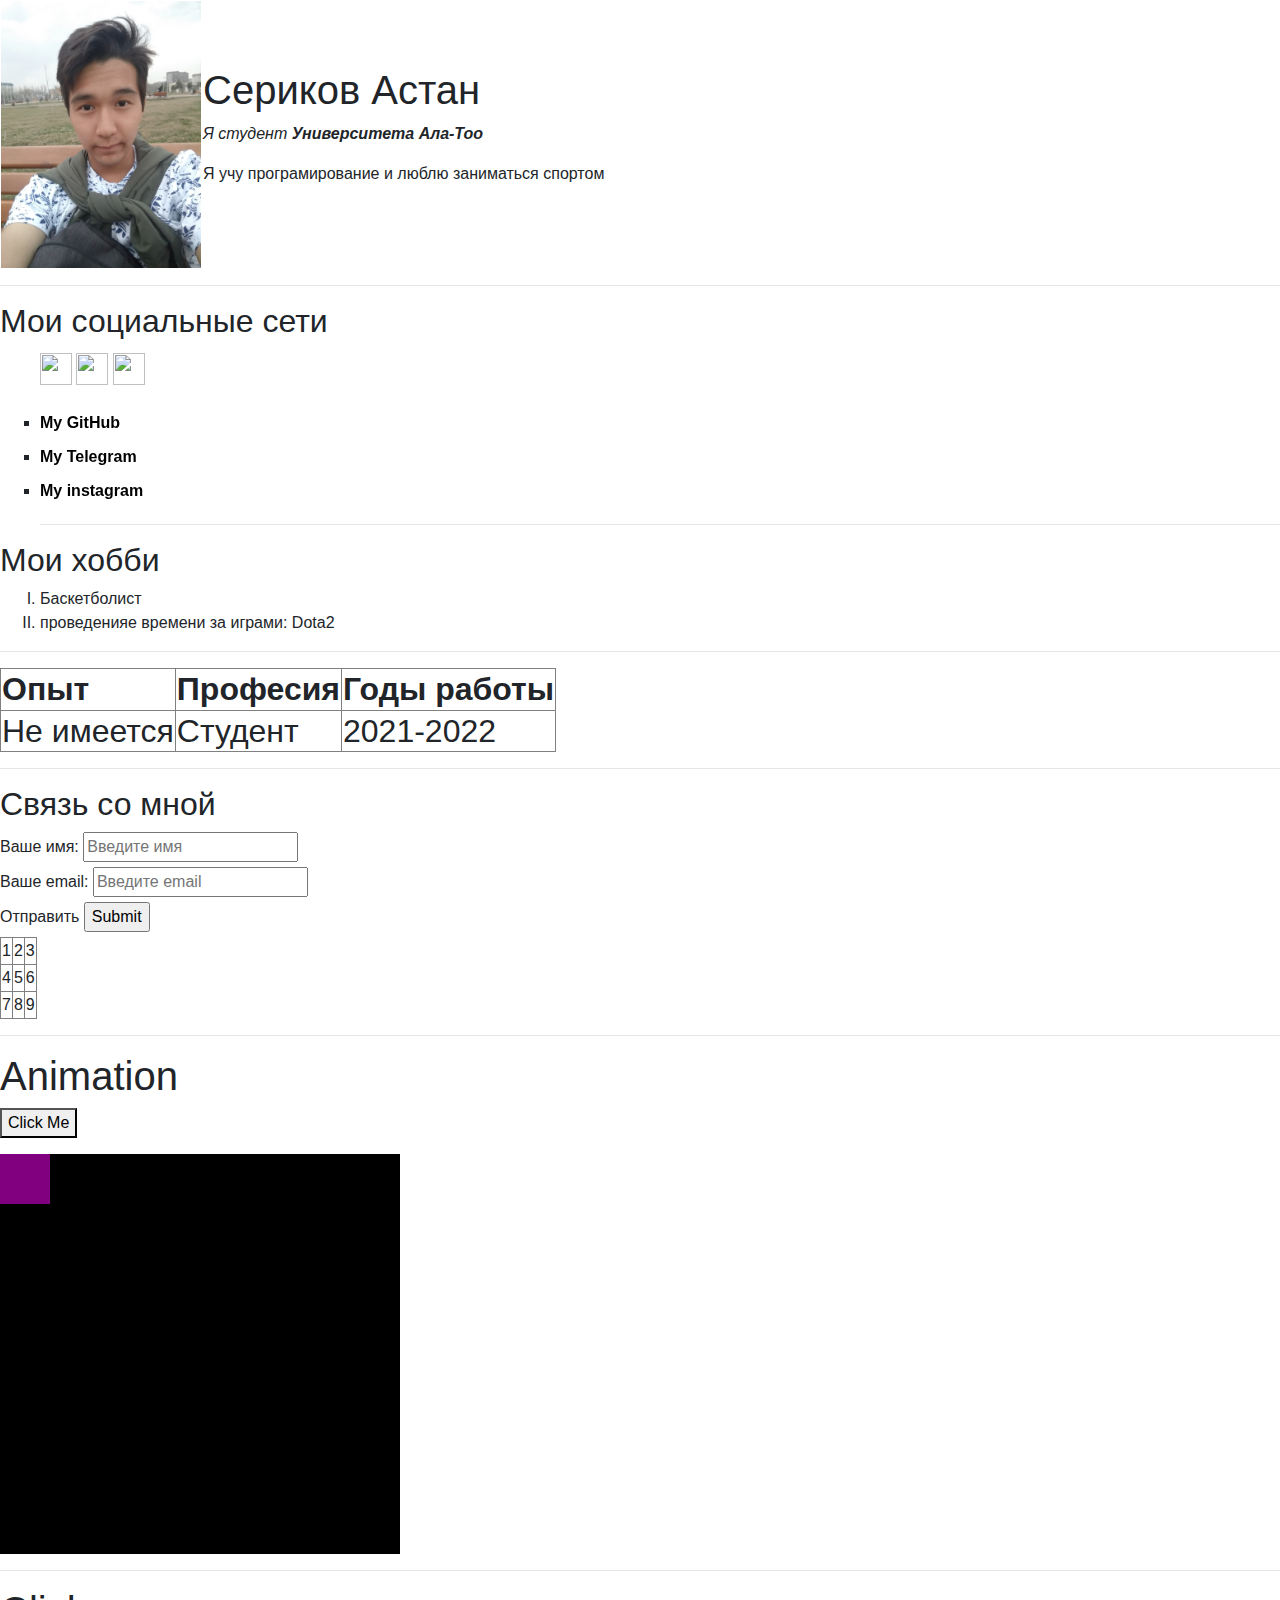
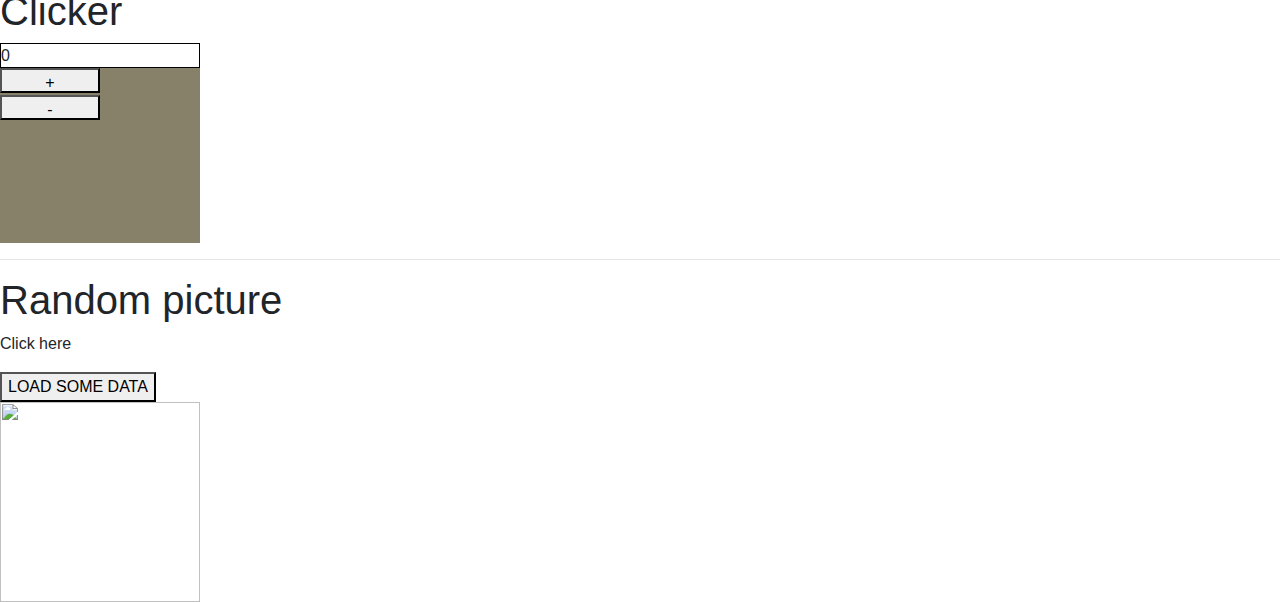
==== index.html @ 70df7555 "Add files via upload" ====
<!DOCTYPE html>
<html>
<head>
    <meta charset="UTF-8">
    
    <title>Astan's Portfolio</title>
    <link rel="stylesheet" href="css/style.css">
    <link rel="text/javascript" href="js/scripts.js">
<link rel="stylesheet" href="https://cdn.jsdelivr.net/npm/bootstrap@4.3.1/dist/css/bootstrap.min.css" integrity="sha384-ggOyR0iXCbMQv3Xipma34MD+dH/1fQ784/j6cY/iJTQUOhcWr7x9JvoRxT2MZw1T" crossorigin="anonymous">



</head>
<body>

    <table cellspacing="15">
        <tr>
           
  <td><img src="images/avatar.jpg" width="200" alt="Avatar" class="image"></td>
  
</div>
           
        
            <div id="name">
            <td><h1>Сериков Астан</h1>
                </div>
                <p><em>Я студент <strong>Университета Ала-Тоо</strong></em></p>
                <p>Я учу програмирование и люблю заниматься спортом </p></td>
        </tr>
    </table>
    </div>

    
<hr>
<h2>Мои социальные сети</h2>
<div class="social">
<ul>
    <a href='https://t.me/AstikJun'><img height="32" width="32" src='https://simpleicons.org/icons/telegram.svg'></a>
   <a href='https://www.instagram.com/dedoralive_/'><img height="32" width="32" src='https://simpleicons.org/icons/instagram.svg'></a>
    <a href='mailto:serikovastik@gmail.com'><img height="32" width="32" src='https://simpleicons.org/icons/gmail.svg'></a>
</ul>

<ul type="square">
    <li><a href="https://instagram.com/____artem_rin___" target="_blank">My GitHub</a></li>
    <li><a href="https://t.me/gestorbenl" target="_blank">My Telegram</a></li>
    <li><a href="https://instagram.com/____artem_rin___" target="_blank">My instagram</a></li>

    <hr>
</ul>
</div>
<h2>Мои хобби</h2>
<ol type="I">
    <li>Баскетболист</li>
    <li>проведенияе времени за играми:  Dota2</li>
</ol>
<hr>
<h2>
    <table border="1"> 
        <th>Опыт</th>
        <th>Професия</th>
        <th>Годы работы</th>
        <tr>
            <td>Не имеется </td>
            <td>Студент</td>
            <td>2021-2022</td>
        </tr>
    </table>
</h2>
<hr>
<h2>Связь со мной</h2>
<form>
    <label for="name"> Ваше имя:</label>
    <input type="text" id="name" placeholder="Введите имя">
    <br>
    <label for="email"> Ваше email:</label>
    <input type="text" id="email" placeholder="Введите email">
    <br>
    <label for=""> Отправить</label>
    <input type="submit" id="email" placeholder="Отправить">
</form>

<div class="t">
<table border="1">


    <tr>
        <td>1</td>
        <td>2</td>
        <td>3</td>
    </tr>
    <tr>
        <td>4</td>
        <td>5</td>
        <td>6</td>
    </tr>
    <tr>
        <td>7</td>
        <td>8</td>
        <td>9</td>

    </tr>


</table></div>
<hr>
<h1>Animation</h1>
<p>
<button onclick="myMove()">Click Me</button> 
<script type="text/javascript" src="js/scripts.js"></script>
</p>

<div id ="myContainer">
<div id ="myAnimation"></div>
</div>

<hr>
<h1>Clicker</h1>

<div id="containerClick">
    <div id="number">0</div>
    <button id="increment" >+</button>    <button id="decrement" >-</button>

</div>
<script type="text/javascript" src="js/scripts.js"></script>
<hr>
<h1>Random picture</h1>
<p>Click here</p>

  
<button onclick="loadData()">LOAD SOME DATA</button>
    <div id="data">
    </div>
    <img src="" alt="" id="doggy" style="width: 200px; height: 200px; object-fit: cover;">
    <script type="text/javascript" src="js/fetch.js"defer></script>

</body>
</html>
---- css/style.css ----
body{

	background-color: #373b3f;
}

#myContainer {
  width: 400px;
  height: 400px;
  position: relative;
  background: black;
}
#myAnimation {
  width: 50px;
  height: 50px;
  position: absolute;
  background-color: purple;
}
.social{
	font-weight: bold;
}
.random{
	background: url(https://source.unsplash.com/random);
}
a {
  background-image: linear-gradient(
    to right,
    #54b3d6,
    #54b3d6 50%,
    #000 50%
  );
  background-size: 200% 100%;
  background-position: -100%;
  display: inline-block;
  padding: 5px 0;
  position: relative;
  -webkit-background-clip: text;
  -webkit-text-fill-color: transparent;
  transition: all 0.3s ease-in-out;
}

a:before{
  content: '';
  background: #54b3d6;
  display: block;
  position: absolute;
  bottom: -3px;
  left: 0;
  width: 0;
  height: 3px;
  transition: all 0.3s ease-in-out;
}

a:hover {
 background-position: 0;
}

a:hover::before{
  width: 200px;
}

#containerClick{
	height: 200px;
	width: 200px;
	border: 10 px solid #926981;
	background-color: #888169;
}
#number{
	height: 25px;
	widows: 250px;
	border: 1px solid black;
	background-color: white;
}
#increment{
	height: 25px;
	width: 100px;
}
#decrement{
	height: 25px;
	width: 100px;
	margin-top: 25 px;
	
}
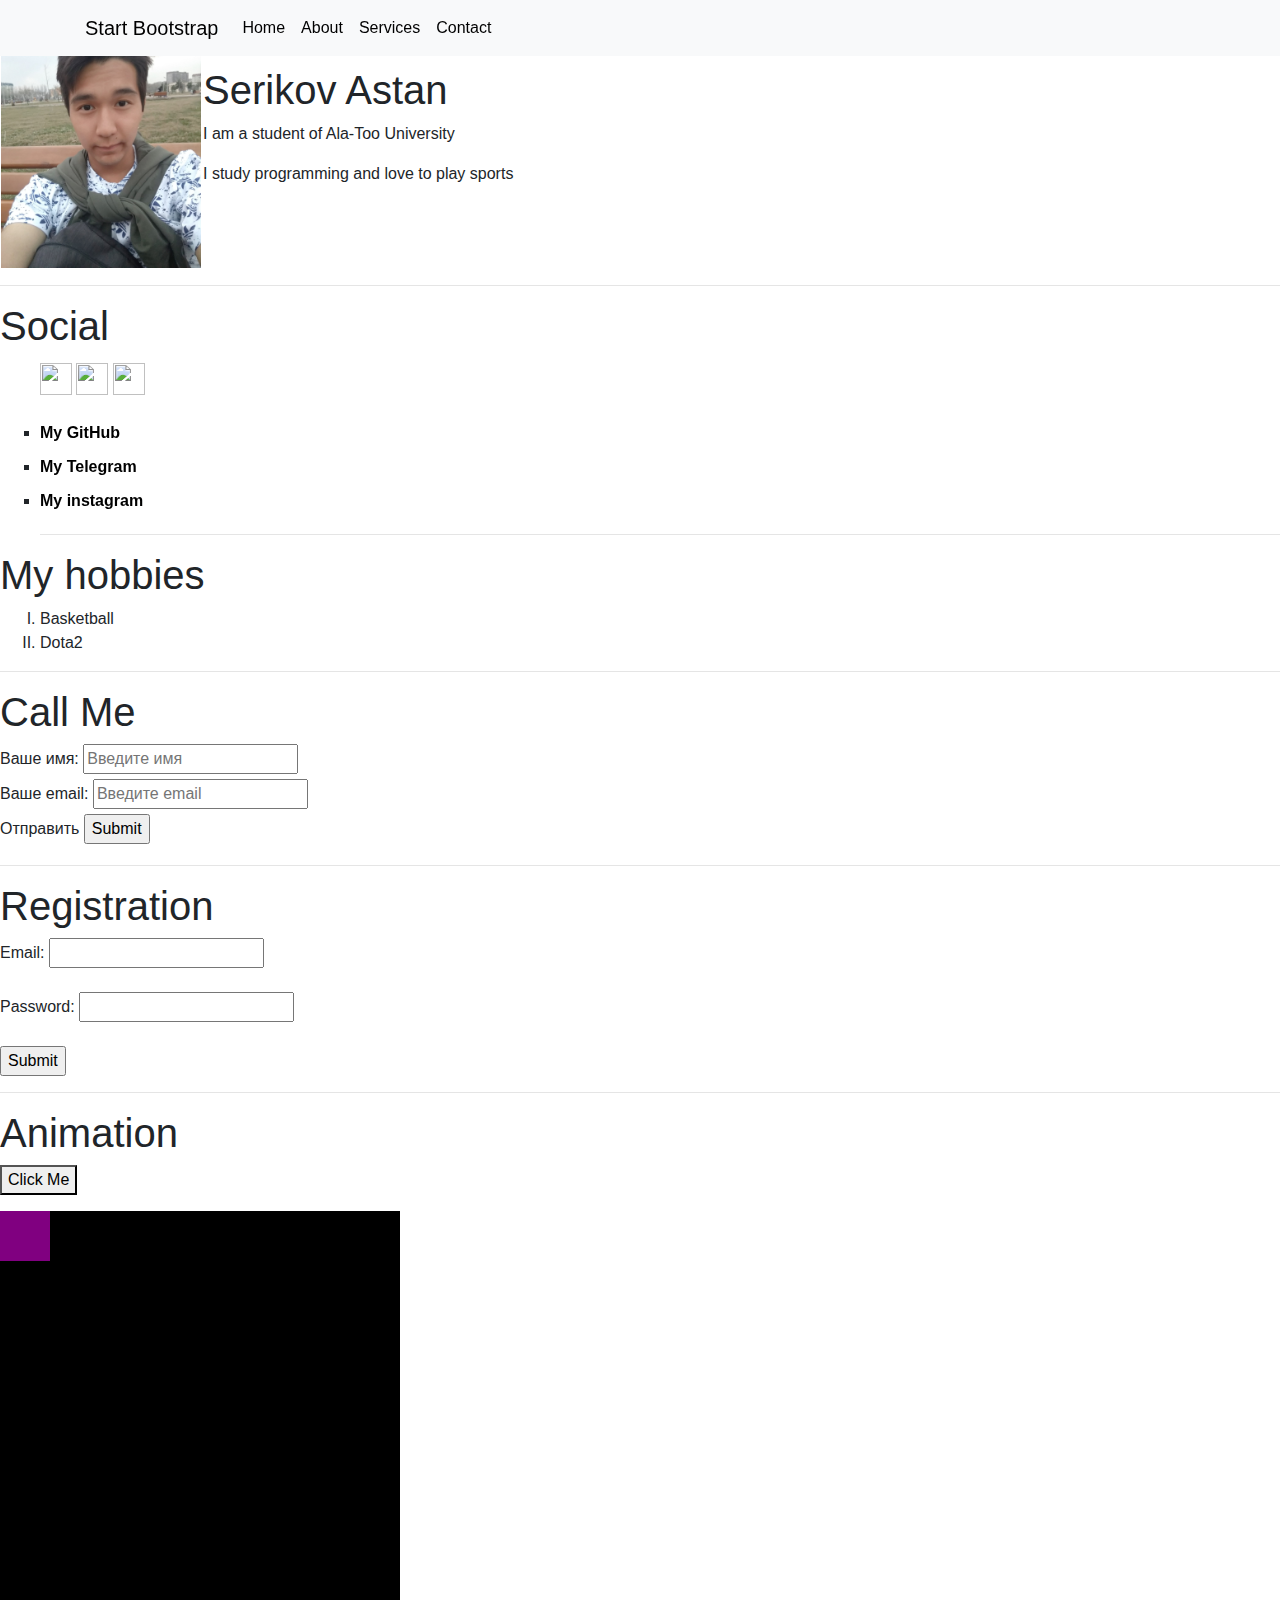
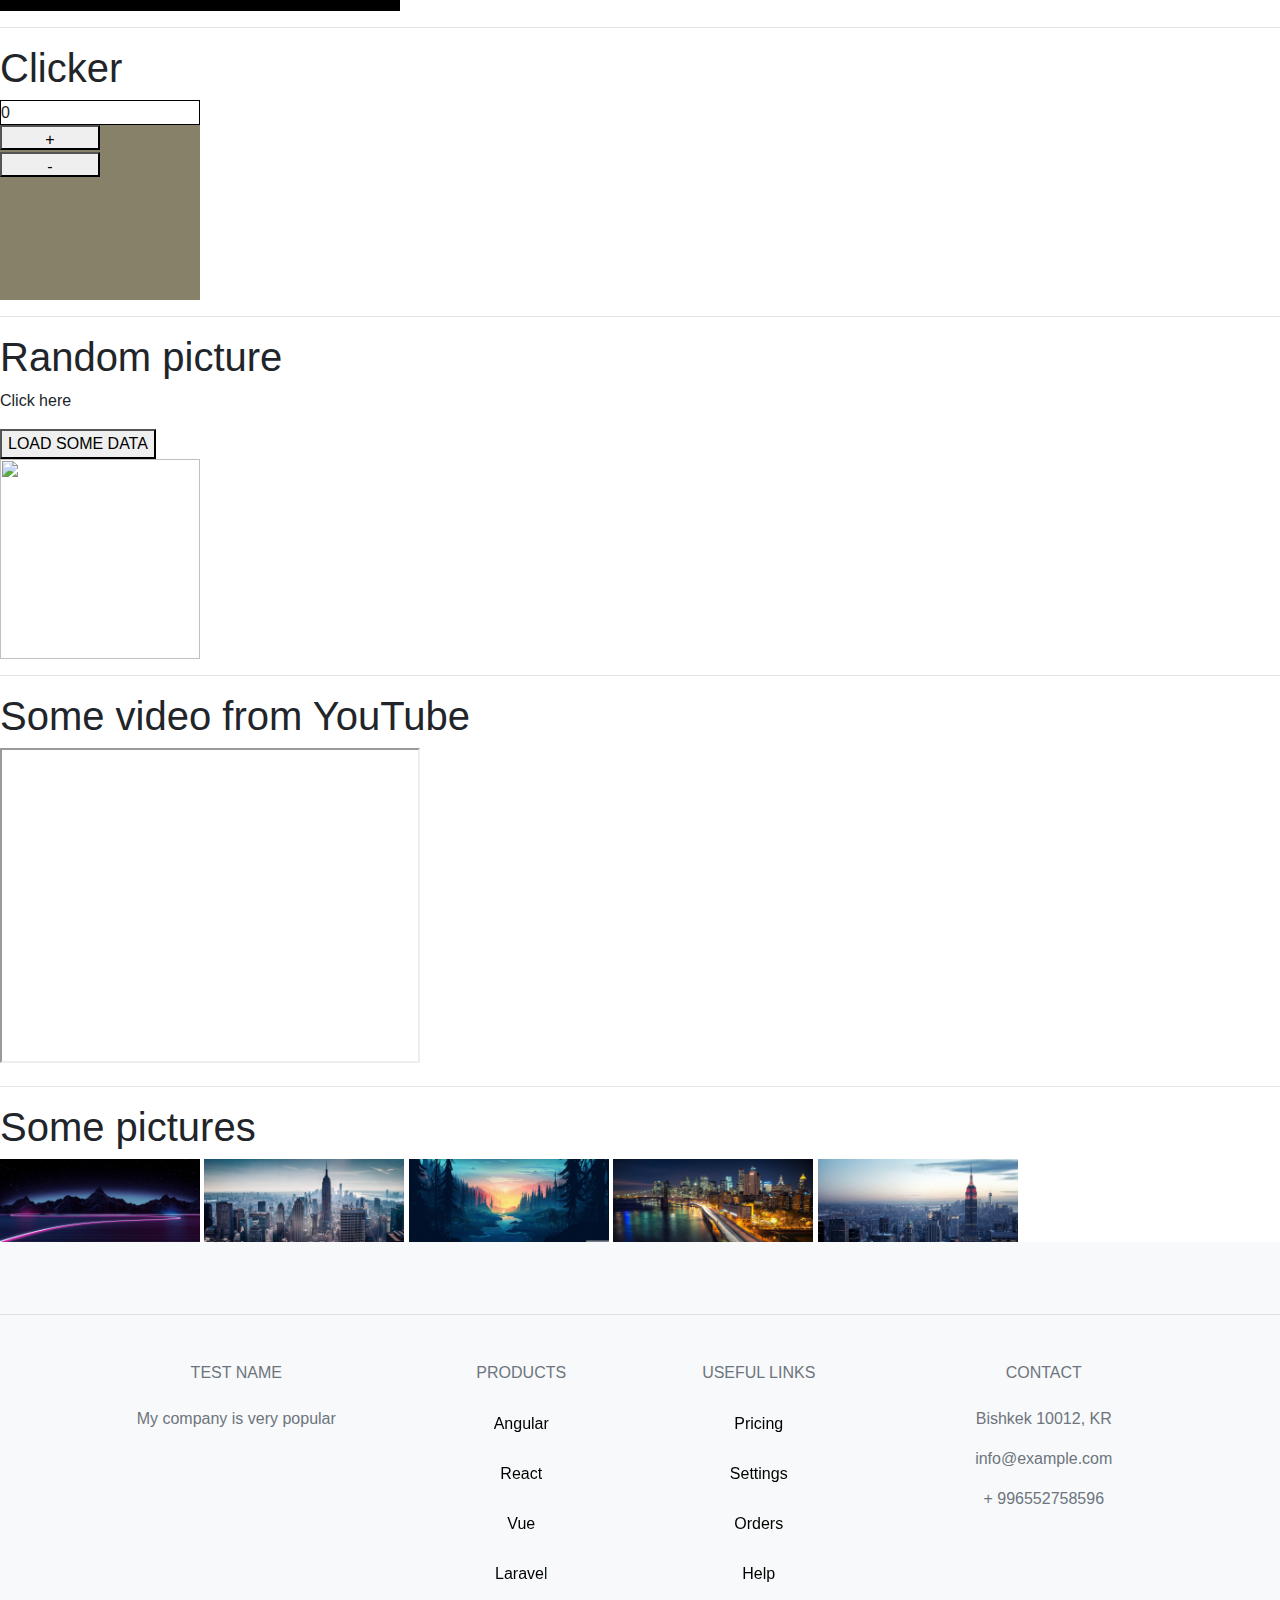
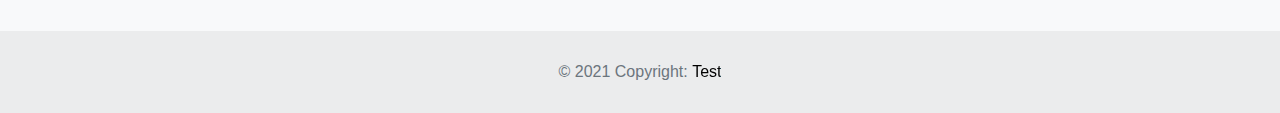
==== commit 40e9c715: "Add files via upload" ====
--- a/index.html
+++ b/index.html
@@ -12,27 +12,48 @@
 
 </head>
 <body>
+    <nav class="navbar navbar-expand-lg navbar-light bg-light fixed-top">
+  <div class="container">
+    <a class="navbar-brand" href="#">Start Bootstrap</a>
+    <button class="navbar-toggler" type="button" data-bs-toggle="collapse" data-bs-target="#navbarResponsive" aria-controls="navbarResponsive" aria-expanded="false" aria-label="Toggle navigation">
+      <span class="navbar-toggler-icon"></span>
+    </button>
+    <div class="collapse navbar-collapse" id="navbarResponsive">
+      <ul class="navbar-nav ms-auto">
+        <li class="nav-item active">
+          <a class="nav-link" href="#">Home</a>
+        </li>
+        <li class="nav-item">
+          <a class="nav-link" href="#">About</a>
+        </li>
+        <li class="nav-item">
+          <a class="nav-link" href="#">Services</a>
+        </li>
+        <li class="nav-item">
+          <a class="nav-link" href="#">Contact</a>
+        </li>
+      </ul>
+    </div>
+  </div>
+</nav>
 
     <table cellspacing="15">
         <tr>
-           
   <td><img src="images/avatar.jpg" width="200" alt="Avatar" class="image"></td>
   
 </div>
-           
-        
             <div id="name">
-            <td><h1>Сериков Астан</h1>
+            <td><h1>Serikov Astan</h1>
                 </div>
-                <p><em>Я студент <strong>Университета Ала-Тоо</strong></em></p>
-                <p>Я учу програмирование и люблю заниматься спортом </p></td>
+                <p>I am a student of Ala-Too University</p>
+                <p>I study programming and love to play sports </p></td>
         </tr>
     </table>
     </div>
 
     
 <hr>
-<h2>Мои социальные сети</h2>
+<h1>Social</h1>
 <div class="social">
 <ul>
     <a href='https://t.me/AstikJun'><img height="32" width="32" src='https://simpleicons.org/icons/telegram.svg'></a>
@@ -41,33 +62,21 @@
 </ul>
 
 <ul type="square">
-    <li><a href="https://instagram.com/____artem_rin___" target="_blank">My GitHub</a></li>
-    <li><a href="https://t.me/gestorbenl" target="_blank">My Telegram</a></li>
-    <li><a href="https://instagram.com/____artem_rin___" target="_blank">My instagram</a></li>
+    <li><a href="https://t.me/AstikJun" target="_blank">My GitHub</a></li>
+    <li><a href="https://t.me/AstikJun" target="_blank">My Telegram</a></li>
+    <li><a href="https://www.instagram.com/dedoralive_/" target="_blank">My instagram</a></li>
 
     <hr>
 </ul>
 </div>
-<h2>Мои хобби</h2>
+<h1>My hobbies</h1>
 <ol type="I">
-    <li>Баскетболист</li>
-    <li>проведенияе времени за играми:  Dota2</li>
+    <li>Basketball</li>
+    <li>Dota2</li>
 </ol>
-<hr>
-<h2>
-    <table border="1"> 
-        <th>Опыт</th>
-        <th>Професия</th>
-        <th>Годы работы</th>
-        <tr>
-            <td>Не имеется </td>
-            <td>Студент</td>
-            <td>2021-2022</td>
-        </tr>
-    </table>
-</h2>
-<hr>
-<h2>Связь со мной</h2>
+
+<hr>
+<h1>Call Me</h1>
 <form>
     <label for="name"> Ваше имя:</label>
     <input type="text" id="name" placeholder="Введите имя">
@@ -77,31 +86,19 @@
     <br>
     <label for=""> Отправить</label>
     <input type="submit" id="email" placeholder="Отправить">
-</form>
-
-<div class="t">
-<table border="1">
-
-
-    <tr>
-        <td>1</td>
-        <td>2</td>
-        <td>3</td>
-    </tr>
-    <tr>
-        <td>4</td>
-        <td>5</td>
-        <td>6</td>
-    </tr>
-    <tr>
-        <td>7</td>
-        <td>8</td>
-        <td>9</td>
-
-    </tr>
-
-
-</table></div>
+<form>  
+<hr>
+<h1>Registration</h1>
+Email:  
+<input type="email" id="email" name="email"/> <br>    
+<br>  
+Password:  
+<input type="Password" id="pass" name="pass"> <br>   
+<br>
+<input type="button" value="Submit"/>  
+</form>  
+
+
 <hr>
 <h1>Animation</h1>
 <p>
@@ -128,10 +125,108 @@
 
   
 <button onclick="loadData()">LOAD SOME DATA</button>
-    <div id="data">
-    </div>
+    <div id="data"></div>
     <img src="" alt="" id="doggy" style="width: 200px; height: 200px; object-fit: cover;">
     <script type="text/javascript" src="js/fetch.js"defer></script>
-
+<hr>    
+<h1>Some video from YouTube</h1>    
+<iframe width="420" height="315"
+src="https://www.youtube.com/embed/zAlX1V3lK5s">
+</iframe>
+<hr>
+<h1>Some pictures</h1>
+<img src="images/undefined - Imgur.jpg" width="200" alt="Avatar" class="image">
+<img src="images/undefined - Imgur (1).jpg" width="200" alt="Avatar" class="image">
+<img src="images/view_11-wallpaper-3440x1440.jpg" width="200" alt="Avatar" class="image">
+<img src="images/wp2231065-3440x1440-wallpapers.jpg" width="200" alt="Avatar" class="image">
+<img src="images/wp2231097-3440x1440-wallpapers.jpg" width="200" alt="Avatar" class="image">
+
+
+<footer class="text-center text-lg-start bg-light text-muted">
+  <section class="d-flex justify-content-center justify-content-lg-between p-4 border-bottom">
+    <div>
+      <a href="" class="me-4 text-reset">
+        <i class="fab fa-facebook-f"></i>
+      </a>
+      <a href="" class="me-4 text-reset">
+        <i class="fab fa-twitter"></i>
+      </a>
+      <a href="" class="me-4 text-reset">
+        <i class="fab fa-google"></i>
+      </a>
+      <a href="" class="me-4 text-reset">
+        <i class="fab fa-instagram"></i>
+      </a>
+      <a href="" class="me-4 text-reset">
+        <i class="fab fa-linkedin"></i>
+      </a>
+      <a href="" class="me-4 text-reset">
+        <i class="fab fa-github"></i>
+      </a>
+    </div>
+  </section>
+  <section class="">
+    <div class="container text-center text-md-start mt-5">
+      <div class="row mt-3">
+        <div class="col-md-3 col-lg-4 col-xl-3 mx-auto mb-4">
+          <h6 class="text-uppercase fw-bold mb-4">
+            <i class="fas fa-gem me-3"></i>Test Name
+          </h6>
+          <p>
+           My company is very popular
+          </p>
+        </div>
+        <div class="col-md-2 col-lg-2 col-xl-2 mx-auto mb-4">
+          <h6 class="text-uppercase fw-bold mb-4">
+            Products
+          </h6>
+          <p>
+            <a href="#!" class="text-reset">Angular</a>
+          </p>
+          <p>
+            <a href="#!" class="text-reset">React</a>
+          </p>
+          <p>
+            <a href="#!" class="text-reset">Vue</a>
+          </p>
+          <p>
+            <a href="#!" class="text-reset">Laravel</a>
+          </p>
+        </div>
+        <div class="col-md-3 col-lg-2 col-xl-2 mx-auto mb-4">
+          <h6 class="text-uppercase fw-bold mb-4">
+            Useful links
+          </h6>
+          <p>
+            <a href="#!" class="text-reset">Pricing</a>
+          </p>
+          <p>
+            <a href="#!" class="text-reset">Settings</a>
+          </p>
+          <p>
+            <a href="#!" class="text-reset">Orders</a>
+          </p>
+          <p>
+            <a href="#!" class="text-reset">Help</a>
+          </p>
+        </div>
+        <div class="col-md-4 col-lg-3 col-xl-3 mx-auto mb-md-0 mb-4">
+          <h6 class="text-uppercase fw-bold mb-4">Contact</h6>
+          <p><i class="fas fa-home me-3"></i> Bishkek 10012, KR</p>
+          <p>
+            <i class="fas fa-envelope me-3"></i>
+            info@example.com
+          </p>
+          <p><i class="fas fa-phone me-3"></i> + 996552758596</p>
+        </div>
+      </div>
+    </div>
+  </section>
+
+  <div class="text-center p-4" style="background-color: rgba(0, 0, 0, 0.05);">
+    © 2021 Copyright:
+    <a class="text-reset fw-bold">Test</a>
+  </div>
+</footer>
 </body>
 </html>--- a/css/style.css
+++ b/css/style.css
@@ -1,8 +1,17 @@
+
 body{
 
 	background-color: #373b3f;
 }
-
+.carousel-item {
+  height: 100vh;
+  min-height: 350px;
+  background: no-repeat center center scroll;
+  -webkit-background-size: cover;
+  -moz-background-size: cover;
+  -o-background-size: cover;
+  background-size: cover;
+}
 #myContainer {
   width: 400px;
   height: 400px;
@@ -18,9 +27,7 @@
 .social{
 	font-weight: bold;
 }
-.random{
-	background: url(https://source.unsplash.com/random);
-}
+
 a {
   background-image: linear-gradient(
     to right,
